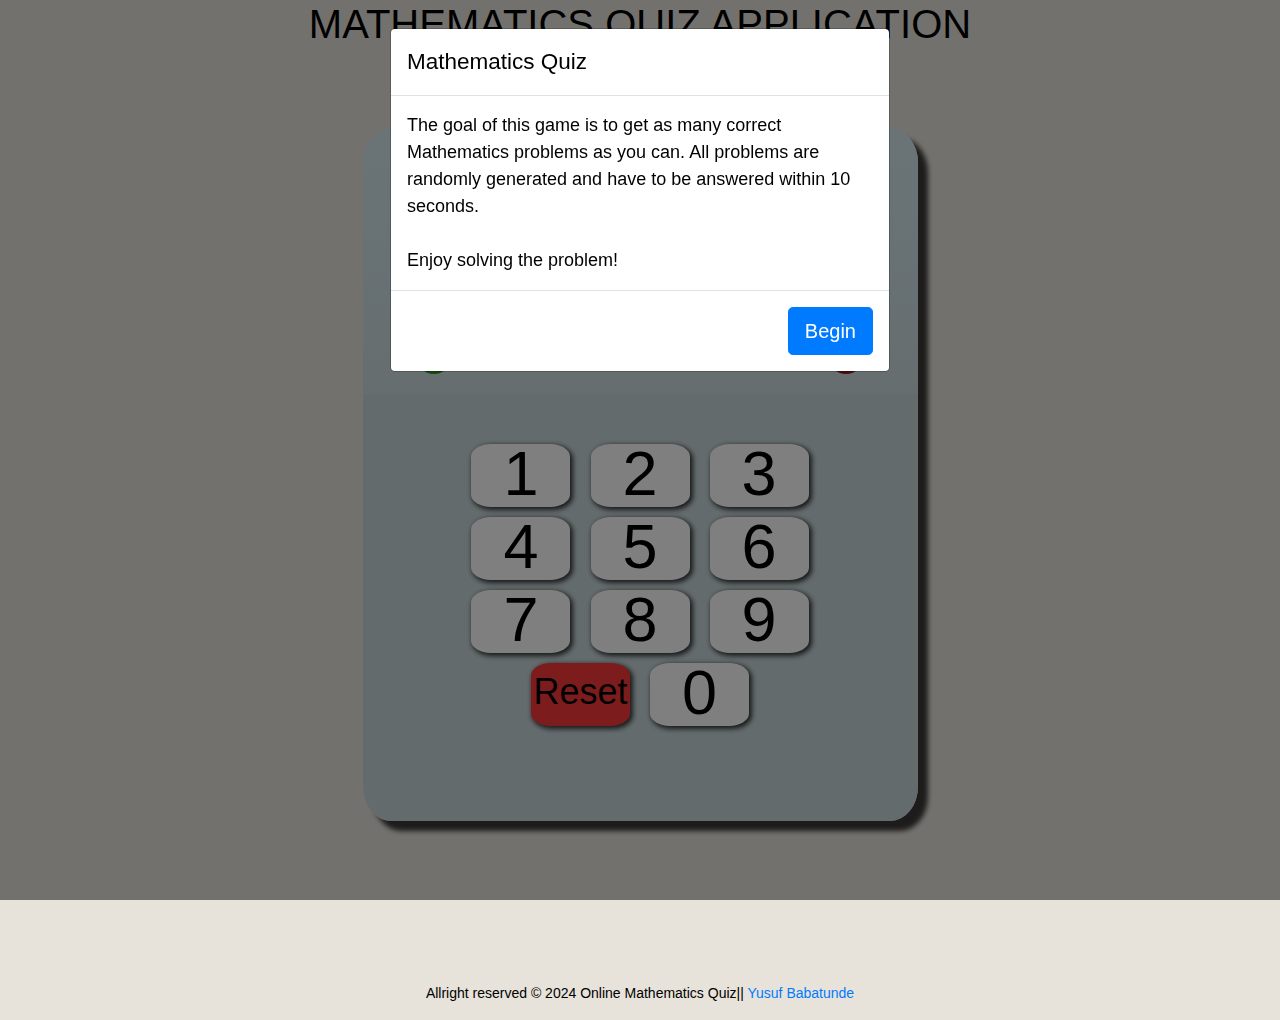
==== math/math.html @ a7d7717b "Online Mathematics Quiz" ====
<!DOCTYPE html>
<html>

<head>
    <link rel="stylesheet" type="text/css" href="./css/custom.css">
    <link rel="stylesheet" href="./css/bootstrap.min.css">
    <script src="./js/jquery-3.5.1.slim.min.js"></script>
    <script src="./js/bootstrap.bundle.min.js"></script>
    <title>Online Mathematics Quiz</title>
</head>

<body>
    <div class="container">
        <!-- Modal -->
        <center>
            <h1 class="head"> MATHEMATICS QUIZ APPLICATION</h1>
        </center>
        <div class="modal" id="startGame" tabindex="-1" role="dialog" aria-labelledby="gameTitleLabel" aria-hidden="true">
            <div class="modal-dialog" role="document">
                <div class="modal-content">
                    <div class="modal-header">
                        <h5 class="modal-title" id="gameTitleLabel"> Mathematics Quiz</h5>
                    </div>
                    <div class="modal-body">
                        The goal of this game is to get as many correct Mathematics problems as you can. All problems are randomly generated and have to be answered within 10 seconds.
                        <br /><br /> Enjoy solving the problem!
                    </div>
                    <div class="modal-footer">
                        <button type="button" class="btn btn-lg btn-primary" onclick="startGame()" data-dismiss="modal">Begin</button>
                    </div>
                </div>
            </div>
        </div>
        <div class="row no-gutters">
            <div class="col-12 col-lg-6 offset-lg-3 calculator">
                <div class="box">
                    <div class="row">
                        <div class="col-6 timer-box offset-3">
                            <div id="timer"></div>
                        </div>
                    </div>
                    <div class="row">
                        <div class="col-12 text-center owner">Mathematics Quiz</div>
                    </div>
                    <div class="row">
                        <div id="equation" class="col-10 offset-1" data-toggle="tooltip" data-placement="bottom" title="Good job!">
                            <span id="left1">(</span>
                            <span id="num1"></span>
                            <span id="opt1"></span>
                            <span id="left2">(</span>
                            <span id="num2"></span>
                            <span id="right1">)</span>
                            <span id="opt2"></span>
                            <span id="num3"></span>
                            <span id="right2">)</span>
                            <span>=</span>
                            <span id="equals">?&nbsp;</span>
                        </div>
                    </div>
                    <div style="margin: 5px"></div>
                    <div class="row">
                        <div class="col-10 offset-1">
                            <div class="light" id="correct" data-toggle="tooltip" data-placement="right" title="Correct!"></div>
                            <div class="light" id="wrong" data-toggle="tooltip" data-placement="left" title="Incorrect!"></div>
                        </div>
                    </div>
                </div>
                <div class="buttons">
                    <div class="row">
                        <div class="col-12 text-center">
                            <div onclick="pressButton(1)" id="Button1" class="keypad">1</div>
                            <div onclick="pressButton(2)" id="Button2" class="keypad">2</div>
                            <div onclick="pressButton(3)" id="Button3" class="keypad">3</div>
                        </div>
                    </div>
                    <div class="row">
                        <div class="col-12 text-center">
                            <div onclick="pressButton(4)" id="Button4" class="keypad">4</div>
                            <div onclick="pressButton(5)" id="Button5" class="keypad">5</div>
                            <div onclick="pressButton(6)" id="Button6" class="keypad">6</div>
                        </div>
                    </div>
                    <div class="row">
                        <div class="col-12 text-center">
                            <div onclick="pressButton(7)" id="Button7" class="keypad">7</div>
                            <div onclick="pressButton(8)" id="Button8" class="keypad">8</div>
                            <div onclick="pressButton(9)" id="Button9" class="keypad">9</div>
                        </div>
                    </div>
                    <div class="row">
                        <div class="col-12 text-center">
                            <div onclick="location.reload();" class="keypad help">Reset</div>
                            <div onclick="pressButton(0)" id="Button0" class="keypad">0</div>

                        </div>
                    </div>
                </div>
                <div class="empty"></div>
            </div>
        </div>


        <br>
        <br>
        <br>
        <footer>
            <div class="labe">
                <center>
                    <b></b>
                    <p style="font-size: 14px; color:black">Allright reserved &copy; 2024 Online Mathematics Quiz||
                        <a href="https://boy2700.github.io/My-Cv_website/">Yusuf Babatunde</a>
                    </p>
                    </b>
                </center>

            </div>
        </footer>
    </div>

</body>

<script>
    var score = 0;
    var plays = 10;
    var active = false;
    var opt1, opt2, num1, num2, num3, options, result, answer, final, mainTimer;

    function checkScores() {
        plays--;
        active = false;
        clearTimeout(mainTimer);
        setTimeout(function() {
            $('#correct').tooltip('hide');
            $('#wrong').tooltip('hide');
            document.getElementById("correct").classList.remove("glow-green");
            document.getElementById("wrong").classList.remove("glow-red");
            if (plays == 0) {
                //Display final Score
                console.log("Game has ended");
                $('#equation').tooltip('show');
                document.getElementById("equation").innerHTML = ("Final Score: " + score + "/10");
            } else {
                // Play More Rounds
                gameCountDown();
            }
        }, 2000)
    }

    function gameCountDown() {
        // Reset All Variables
        document.getElementById("equals").innerText = "?";
        getNewEquation();
        document.getElementById("timer").classList.add("timer");
        mainTimer = setTimeout(wrongAnswer, 10000);
    }

    function correctAnswer(inputNum) {
        document.getElementById("timer").classList.remove("timer");
        document.getElementById("correct").classList.add("glow-green");
        document.getElementById("equals").innerText = final;
        $('#correct').tooltip('show');
        score++;
        checkScores();
    }

    function wrongAnswer(inputNum) {
        document.getElementById("timer").classList.remove("timer");
        document.getElementById("wrong").classList.add("glow-red");
        document.getElementById("equals").innerText = final;
        $('#wrong').tooltip('show');
        checkScores();

    }

    function pressButton(buttonPressed) {
        if (active) {
            switch (buttonPressed) {
                case 0:
                    if (final == 0) {
                        correctAnswer(0);
                    } else {
                        wrongAnswer(0)
                    }
                    break;
                case 1:
                    if (final == 1) {
                        correctAnswer(1);
                    } else {
                        wrongAnswer(1)
                    }
                    break;
                case 2:
                    if (final == 2) {
                        correctAnswer(2);
                    } else {
                        wrongAnswer(2)
                    }
                    break;
                case 3:
                    if (final == 3) {
                        correctAnswer(3);
                    } else {
                        wrongAnswer(3)
                    }
                    break;
                case 4:
                    if (final == 4) {
                        correctAnswer(4);
                    } else {
                        wrongAnswer(4)
                    }
                    break;
                case 5:
                    if (final == 5) {
                        correctAnswer(5);
                    } else {
                        wrongAnswer(5)
                    }
                    break;
                case 6:
                    if (final == 6) {
                        correctAnswer(6);
                    } else {
                        wrongAnswer(6)
                    }
                    break;
                case 7:
                    if (final == 7) {
                        correctAnswer(7);
                    } else {
                        wrongAnswer(7)
                    }
                    break;
                case 8:
                    if (final == 8) {
                        correctAnswer(8);
                    } else {
                        wrongAnswer(8)
                    }
                    break;
                case 9:
                    if (final == 9) {
                        correctAnswer(9);
                    } else {
                        wrongAnswer(9)
                    }
                    break;
            }
        }
    }

    function testForKeys(e) {
        if ((e.keyCode >= 48 && e.keyCode <= 57) || (e.keyCode >= 96 && e.keyCode <= 105) && active) { // 0-9 Keys only
            switch (e.keyCode) {
                case 48:
                    if (final == 0) {
                        correctAnswer(0);
                    } else {
                        wrongAnswer(0)
                    }
                    break;
                case 49:
                    if (final == 1) {
                        correctAnswer(1);
                    } else {
                        wrongAnswer(1)
                    }
                    break;
                case 50:
                    if (final == 2) {
                        correctAnswer(2);
                    } else {
                        wrongAnswer(2)
                    }
                    break;
                case 51:
                    if (final == 3) {
                        correctAnswer(3);
                    } else {
                        wrongAnswer(3)
                    }
                    break;
                case 52:
                    if (final == 4) {
                        correctAnswer(4);
                    } else {
                        wrongAnswer(4)
                    }
                    break;
                case 53:
                    if (final == 5) {
                        correctAnswer(5);
                    } else {
                        wrongAnswer(5)
                    }
                    break;
                case 54:
                    if (final == 6) {
                        correctAnswer(6);
                    } else {
                        wrongAnswer(6)
                    }
                    break;
                case 55:
                    if (final == 7) {
                        correctAnswer(7);
                    } else {
                        wrongAnswer(7)
                    }
                    break;
                case 56:
                    if (final == 8) {
                        correctAnswer(8);
                    } else {
                        wrongAnswer(8)
                    }
                    break;
                case 57:
                    if (final == 9) {
                        correctAnswer(9);
                    } else {
                        wrongAnswer(9)
                    }
                    break;
                    //Keycode
                case 96:
                    if (final == 0) {
                        correctAnswer(0);
                    } else {
                        wrongAnswer(0)
                    }
                    break;
                case 97:
                    if (final == 1) {
                        correctAnswer(1);
                    } else {
                        wrongAnswer(1)
                    }
                    break;
                case 98:
                    if (final == 2) {
                        correctAnswer(2);
                    } else {
                        wrongAnswer(2)
                    }
                    break;
                case 99:
                    if (final == 3) {
                        correctAnswer(3);
                    } else {
                        wrongAnswer(3)
                    }
                    break;
                case 100:
                    if (final == 4) {
                        correctAnswer(4);
                    } else {
                        wrongAnswer(4)
                    }
                    break;
                case 101:
                    if (final == 5) {
                        correctAnswer(5);
                    } else {
                        wrongAnswer(5)
                    }
                    break;
                case 102:
                    if (final == 6) {
                        correctAnswer(6);
                    } else {
                        wrongAnswer(6)
                    }
                    break;
                case 103:
                    if (final == 7) {
                        correctAnswer(7);
                    } else {
                        wrongAnswer(7)
                    }
                    break;
                case 104:
                    if (final == 8) {
                        correctAnswer(8);
                    } else {
                        wrongAnswer(8)
                    }
                    break;
                case 105:
                    if (final == 9) {
                        correctAnswer(9);
                    } else {
                        wrongAnswer(9)
                    }
                    break;
            }
        }
    }

    function startGame() {
        document.addEventListener("keydown", testForKeys);
        gameCountDown();
    }
    window.onload = function() {
        $('#startGame').modal({
            backdrop: 'static',
            keyboard: false
        }, 'show');
    };

    function getRandomInt(min, max) {
        return Math.floor(Math.random() * (max - min + 1) + min);
    }

    function getRandomOperator(option) {
        var temp = getRandomInt(1, option);
        switch (temp) {
            case 1:
                temp = '+';
                break;
            case 2:
                temp = '-';
                break;
            case 3:
                temp = '*';
                break;
            case 4:
                temp = '/';
                break;
            default:
                temp = 'broken';
        }
        return temp;
    }

    function calculate(int1, op, int2) {
        if (op == '+') {
            return int1 + int2;
        } else if (op == '-') {
            return int1 - int2;
        } else if (op == '*') {
            return int1 * int2;
        } else if (op == '/') {
            return int1 / int2;
        }
    }

    function getNewEquation() {
        active = true;
        answer = getRandomInt(0, 9); // Always have Answer of 0-9
        var parenthesis = Math.random() >= 0.5; // Random Boolean
        num1 = getRandomInt(0, 25);
        num2 = getRandomInt(0, 25);
        var tempNum;
        if (num1 < num2) { // First Number is always bigger
            temp = num1;
            num1 = num2;
            num2 = temp;
        }
        if ((num1 % num2 == 0)) { // Divison is Whole Number
            opt1 = '/'
        } else if (num1 <= 10 || num2 <= 10) { // Multiplication is not Too Complicated
            opt1 = getRandomOperator(3);
        } else // Only Addition or Subtraction
        {
            opt1 = getRandomOperator(2);
        }
        result = calculate(num1, opt1, num2);
        if (result > answer) { // Result - Num3 = Answer
            opt2 = '-';
            num3 = result - answer;
            parenthesis = true;
        } // Result can be addition or subtraction
        else { //(result < answer)
            if (parenthesis) { // Just need Random Bool
                // Result + Num3 = Answer
                opt2 = '+';
                num3 = answer - result;
            } else {
                // Num3 - Result = Answer
                opt2 = '-';
                num3 = answer + result;
                parenthesis = false;
            }
        }

        if (parenthesis) { // Place around First Set
            final = calculate(result, opt2, num3);
            document.getElementById("left1").style.display = 'inline-block';
            document.getElementById("right1").style.display = 'inline-block';
            document.getElementById("left2").style.display = 'none';
            document.getElementById("right2").style.display = 'none';
            document.getElementById("num1").innerText = num1;
            document.getElementById("opt1").innerText = opt1;
            document.getElementById("num2").innerText = num2;
            document.getElementById("opt2").innerText = opt2;
            document.getElementById("num3").innerText = num3;
        } else {
            final = calculate(num3, opt2, result);
            document.getElementById("left2").style.display = 'inline-block';
            document.getElementById("right2").style.display = 'inline-block';
            document.getElementById("left1").style.display = 'none';
            document.getElementById("right1").style.display = 'none';
            document.getElementById("num1").innerText = num3;
            document.getElementById("opt1").innerText = opt2;
            document.getElementById("num2").innerText = num1;
            document.getElementById("opt2").innerText = opt1;
            document.getElementById("num3").innerText = num2;
        }
        //document.getElementById("equals").innerText = final;
        if (final != answer) {
            window.alert("For some reason, the expected answer and calculated answer were off!");
        }
    }
</script>

</html>
---- math/css/custom.css ----
@keyframes countdown {
    0% {
        background-color: green;
        width: 100%
    }
    25% {
        background-color: green;
        width: 75%
    }
    50% {
        background-color: greenyellow;
        width: 50%
    }
    75% {
        background-color: yellow;
        width: 25%
    }
    90% {
        background-color: red;
        width: 10%
    }
    100% {
        background-color: red;
        width: 0%
    }
}

@font-face {
    font-family: 'calculatorFont';
    src: url('../font/digital-7.ttf');
}

body {
    font-size: 4vh !important;
    color: white !important;
    background-color: rgb(231, 227, 218) !important;
}

.begin,
.calculator {
    border-radius: 5%;
    margin-top: 2em;
    background-color: #d5e9ef;
    background: #d5e9ef;
    /* For browsers that do not support gradients */
    background: -webkit-linear-gradient(#d5e9ef, #c9d7db, #c9d7db);
    /* For Safari 5.1 to 6.0 */
    background: -o-linear-gradient(#d5e9ef, #c9d7db, #c9d7db);
    /* For Opera 11.1 to 12.0 */
    background: -moz-linear-gradient(#d5e9ef, #c9d7db, #c9d7db);
    /* For Firefox 3.6 to 15 */
    background: linear-gradient(#d5e9ef, #c9d7db, #c9d7db);
    /* Standard syntax */
    -webkit-box-shadow: 10px 10px 5px 0px rgba(0, 0, 0, 0.75);
    -moz-box-shadow: 10px 10px 5px 0px rgba(0, 0, 0, 0.75);
    box-shadow: 10px 10px 5px 0px rgba(0, 0, 0, 0.75);
}

.box {
    padding-top: 25px;
}

.buttons {
    padding-top: 5vh;
    background-color: #c9d7db;
}

.empty {
    height: 10vh;
}

.light {
    width: 4vh;
    height: 4vh;
    text-align: center;
    line-height: 9vh;
    border-radius: 50%;
    display: inline-block;
}

.vcenter {
    display: inline-block;
    vertical-align: middle;
    float: none;
}

.help {
    font-size: 4vh !important;
    background-color: #fb3939 !important;
}

.info {
    font-size: 4vh !important;
    background-color: #8ef2ff !important;
}

.help:hover {
    background-color: #e43535 !important;
}

.info:hover {
    background-color: #8eecf8 !important;
}

.help:active {
    background-color: #c33232 !important;
}

.info:active {
    background-color: #87e2ee !important;
}

.keypad {
    cursor: default;
    color: #000000;
    font-size: 7vh;
    width: 11vh;
    height: 7vh;
    text-align: center;
    line-height: 6.5vh;
    margin: 5px;
    border-radius: 20%;
    border-width: 1px;
    border-color: gray;
    background-color: #ffffff;
    /*#f6ff8e;*/
    display: inline-block;
    vertical-align: middle;
    -webkit-box-shadow: 2px 2px 5px 1px rgba(0, 0, 0, 0.75);
    -moz-box-shadow: 2px 2px 5px 1px rgba(0, 0, 0, 0.75);
    box-shadow: 2px 2px 5px 1px rgba(0, 0, 0, 0.75);
}

.keypad:hover {
    background-color: #f8c007;
    /*#e9f288;*/
}

.keypad:active {
    background-color: #dedede;
    /*#e1e986;*/
    -ms-transform: translate(1px, 1px);
    /* IE 9 */
    -webkit-transform: translate(1px, 1px);
    /* Safari */
    transform: translate(1px, 1px);
}

.timer-box {
    height: 5vh;
    padding: 1px;
    background-color: lightgray;
    border: 1px solid darkgray;
    padding: 0px !important;
}

.timer {
    height: 4.85vh;
    animation-name: countdown;
    animation-duration: 13s;
    animation-timing-function: linear;
    animation-delay: 0s;
    animation-iteration-count: 1;
}

.centerBlock {
    margin-left: auto;
    margin-right: auto;
    display: block;
}

#equation {
    font-family: 'times'!important;
    font-size: 6vh;
    background-color: #d4ed9e;
    border: 4px solid #c8e094;
    color: #000000;
    text-align: center;
    font-weight: bold;
}

#equation>span {
    display: inline-block;
}

.text-center {
    text-align: center
}

.owner {
    font-family: "Lucida Console", Monaco, monospace;
    font-size: 3vh;
    color: #000000;
}

#correct {
    background-color: #308c19;
    margin: 5px;
}

#wrong {
    background-color: #8c1922;
    margin: 5px;
    float: right;
}

.tooltip-inner {
    font-size: 2vh;
}

.modal-content {
    color: black;
    font-size: 2vh;
}

#gameTitleLabel {
    color: black;
    font-size: 2.5vh;
}

.glow-green {
    background-color: rgba(0, 255, 0, 1) !important;
    -webkit-box-shadow: 0px 0px 26px 2px rgba(0, 255, 0, 1);
    -moz-box-shadow: 0px 0px 26px 2px rgba(0, 255, 0, 1);
    box-shadow: 0px 0px 26px 2px rgba(0, 255, 0, 1);
}

.glow-red {
    background-color: rgba(255, 0, 0, 1) !important;
    -webkit-box-shadow: 0px 0px 26px 2px rgba(255, 0, 0, 1);
    -moz-box-shadow: 0px 0px 26px 2px rgba(255, 0, 0, 1);
    box-shadow: 0px 0px 26px 2px rgba(255, 0, 0, 1);
}

.label {
    background-color: #c5c4c4;
    padding: 1px;
    text-align: center;
    margin-top: 0;
}

.class {
    margin: 0;
    font-size: 12px;
    color: #333;
    font-family: Arial, sans-serif;
}

.head {
    color: black;
}
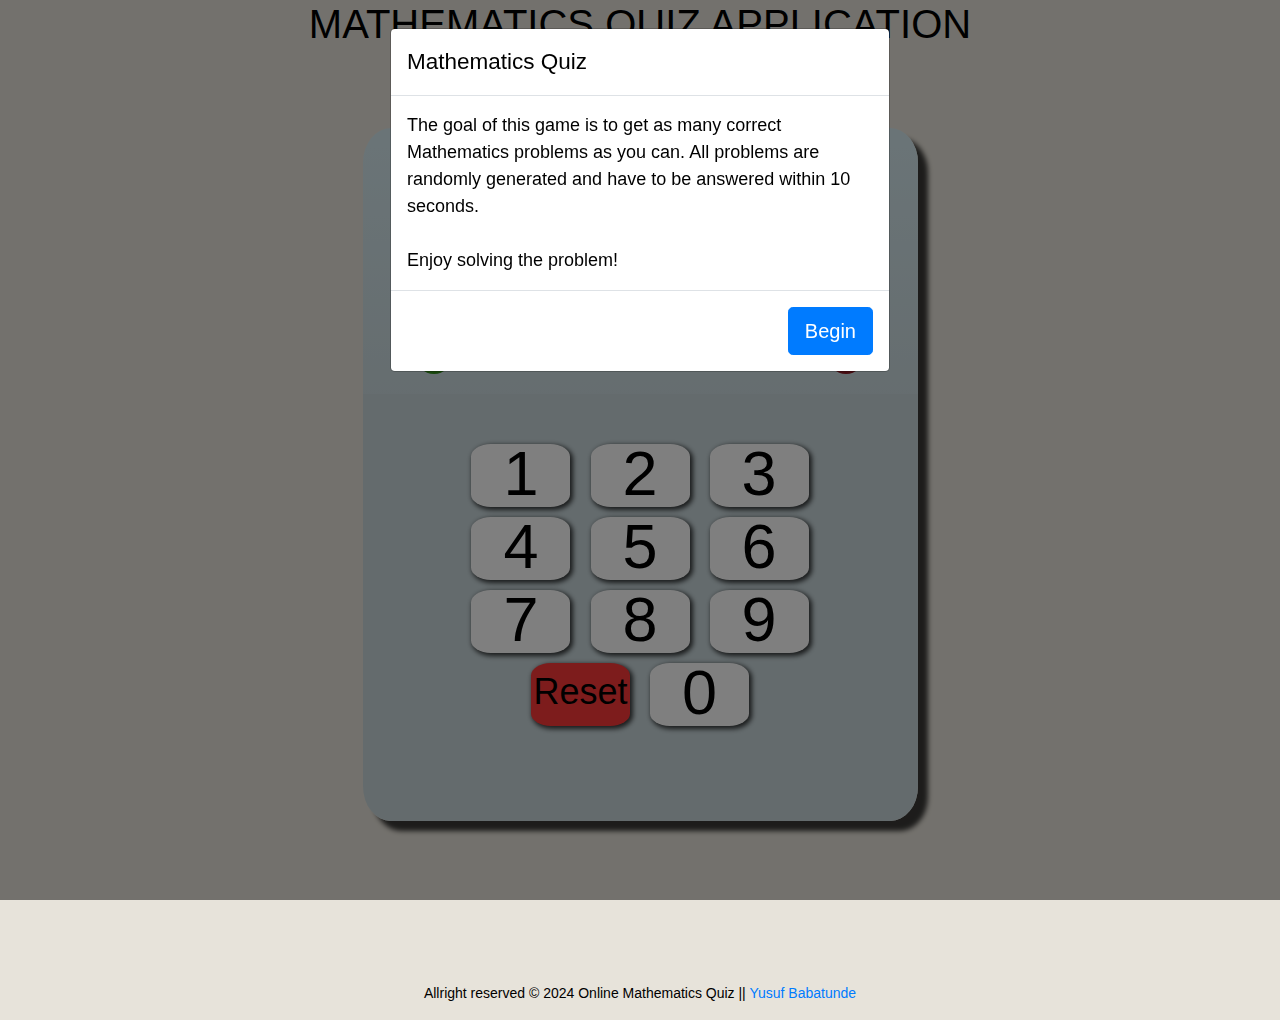
==== commit 41299bb1: "Updated" ====
--- a/math/math.html
+++ b/math/math.html
@@ -107,8 +107,8 @@
             <div class="labe">
                 <center>
                     <b></b>
-                    <p style="font-size: 14px; color:black">Allright reserved &copy; 2024 Online Mathematics Quiz||
-                        <a href="https://boy2700.github.io/My-Cv_website/">Yusuf Babatunde</a>
+                    <p style="font-size: 14px; color:black">Allright reserved &copy; 2024 Online Mathematics Quiz ||
+                        <a href="https://boy2700.github.io/My-Cv_website/"> Yusuf Babatunde</a>
                     </p>
                     </b>
                 </center>
